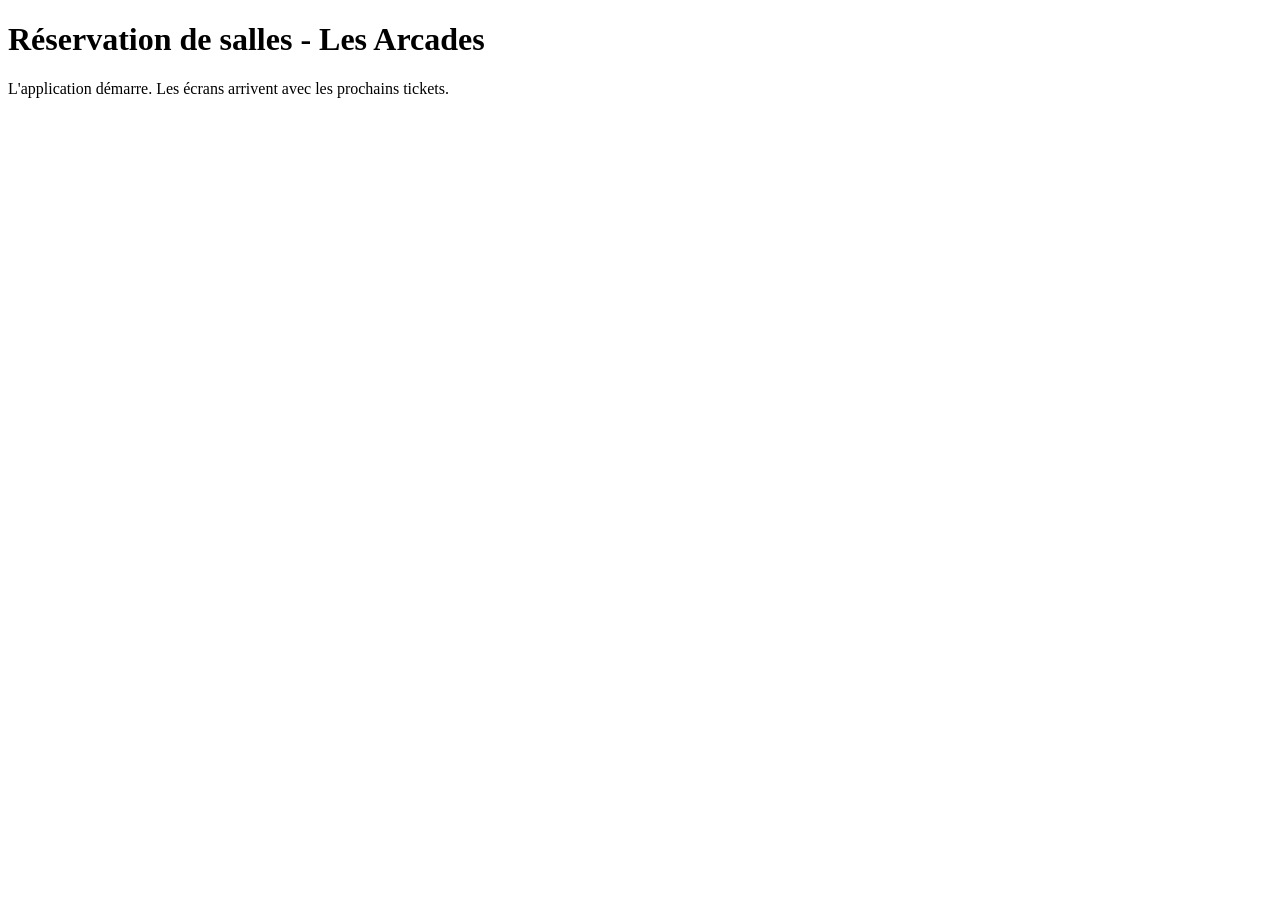
==== projets/reservation-coworking/app/reservation/static/index.html @ 596954ae "reservation-coworking: incrément socle en cours (T-010, T-056 EN_REVUE), DEC-011 - equipe/ : allocat" ====
<!doctype html>
<html lang="fr">
<head>
  <meta charset="utf-8">
  <meta name="viewport" content="width=device-width, initial-scale=1">
  <title>Réservation de salles - Les Arcades</title>
</head>
<body>
  <main>
    <h1>Réservation de salles - Les Arcades</h1>
    <p>L'application démarre. Les écrans arrivent avec les prochains tickets.</p>
  </main>
</body>
</html>
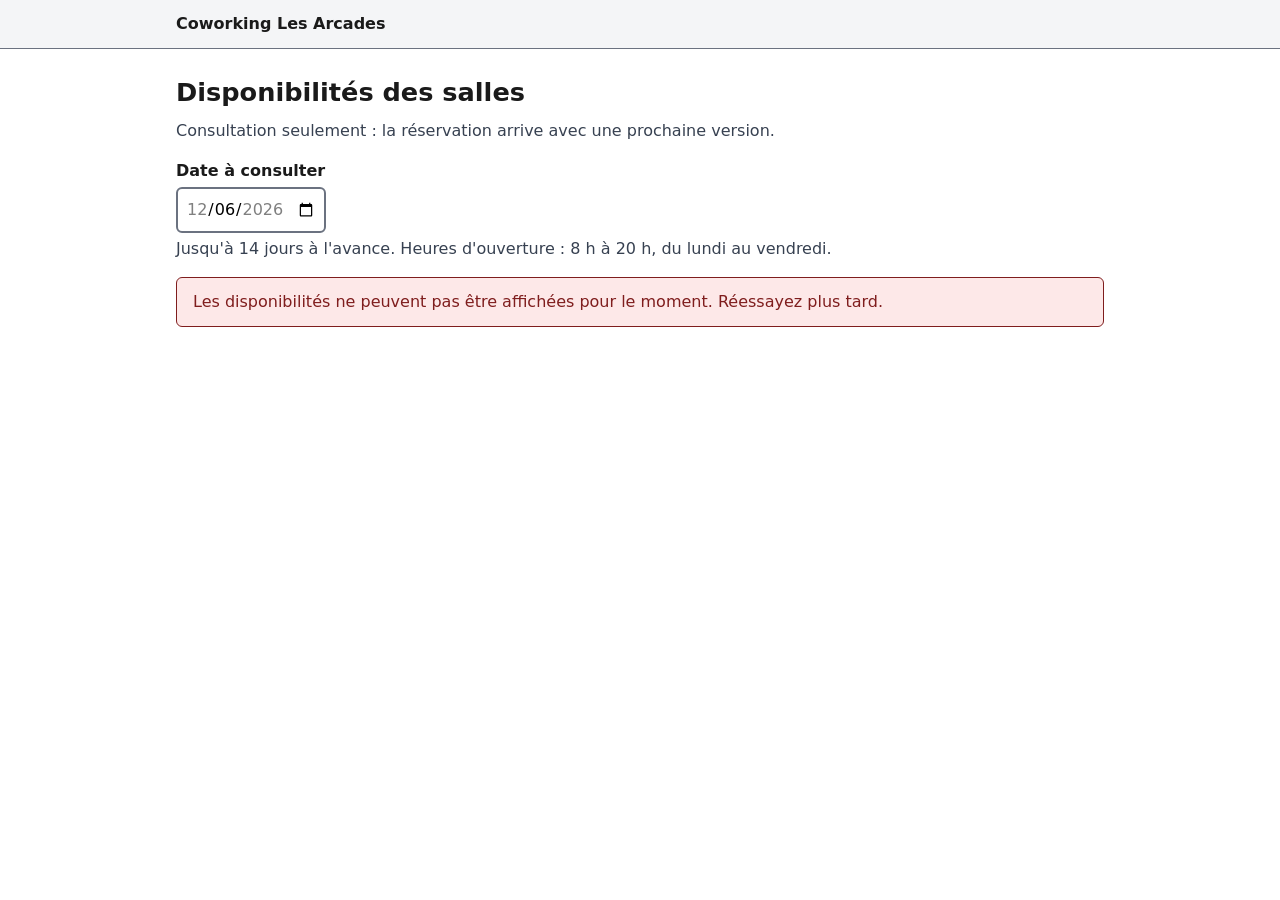
==== commit dc53a1d0: "T-055 : page de consultation des disponibilités (lecture seule) Front HTML/CSS/JS sans build sur GET" ====
--- a/projets/reservation-coworking/app/reservation/static/index.html
+++ b/projets/reservation-coworking/app/reservation/static/index.html
@@ -3,12 +3,28 @@
 <head>
   <meta charset="utf-8">
   <meta name="viewport" content="width=device-width, initial-scale=1">
-  <title>Réservation de salles - Les Arcades</title>
+  <title>Disponibilités des salles - Les Arcades</title>
+  <link rel="stylesheet" href="css/style.css">
+  <script type="module" src="js/disponibilites.js"></script>
 </head>
 <body>
+  <header class="entete">
+    <p class="marque">Coworking Les Arcades</p>
+  </header>
   <main>
-    <h1>Réservation de salles - Les Arcades</h1>
-    <p>L'application démarre. Les écrans arrivent avec les prochains tickets.</p>
+    <h1>Disponibilités des salles</h1>
+    <p class="aide">Consultation seulement : la réservation arrive avec une prochaine version.</p>
+
+    <div class="choix-date">
+      <label for="date">Date à consulter</label>
+      <input type="date" id="date" name="date" aria-describedby="aide-date">
+      <p id="aide-date" class="aide">Jusqu'à 14&nbsp;jours à l'avance. Heures d'ouverture : 8&nbsp;h à 20&nbsp;h, du lundi au vendredi.</p>
+    </div>
+
+    <p id="message" role="status" aria-live="polite" hidden></p>
+
+    <div id="salles"></div>
+    <noscript><p class="message-erreur">Cette page a besoin de JavaScript pour afficher les disponibilités.</p></noscript>
   </main>
 </body>
 </html>
--- a/projets/reservation-coworking/app/reservation/static/css/style.css
+++ b/projets/reservation-coworking/app/reservation/static/css/style.css
@@ -0,0 +1,76 @@
+/* Feuille de style commune du front (T-055) : reprise par T-022 et T-023.
+   Aucune ressource externe (CSP : style-src 'self'). Contraste AA visé. */
+
+:root {
+  --texte: #1a1a1a;
+  --fond: #ffffff;
+  --fond-doux: #f4f5f7;
+  --bordure: #6b7280;
+  --accent: #1d4ed8;
+  --libre-fond: #e6f4ea;
+  --libre-texte: #0b5d1e;
+  --occupe-fond: #fde8e8;
+  --occupe-texte: #9b1c1c;
+  --passe-fond: #e5e7eb;
+  --passe-texte: #374151;
+  --erreur-fond: #fde8e8;
+  --erreur-texte: #7f1d1d;
+}
+
+* { box-sizing: border-box; }
+
+body {
+  margin: 0;
+  font-family: system-ui, -apple-system, "Segoe UI", Roboto, Arial, sans-serif;
+  line-height: 1.5;
+  color: var(--texte);
+  background: var(--fond);
+}
+
+.entete { background: var(--fond-doux); border-bottom: 1px solid var(--bordure); }
+.marque { margin: 0; padding: 0.75rem 1rem; font-weight: 600; max-width: 60rem; margin-inline: auto; }
+
+main { max-width: 60rem; margin: 0 auto; padding: 1rem; }
+h1 { font-size: 1.6rem; margin: 0.5rem 0; }
+h2 { font-size: 1.2rem; margin: 0 0 0.5rem; }
+
+.aide { color: var(--passe-texte); margin: 0.25rem 0 1rem; }
+
+.choix-date label { display: block; font-weight: 600; margin-bottom: 0.25rem; }
+.choix-date input {
+  font: inherit;
+  padding: 0.5rem;
+  min-height: 2.75rem;
+  border: 2px solid var(--bordure);
+  border-radius: 0.375rem;
+}
+
+:focus-visible { outline: 3px solid var(--accent); outline-offset: 2px; }
+
+#message { padding: 0.75rem 1rem; border-radius: 0.375rem; background: var(--fond-doux); }
+#message[hidden] { display: none; }
+.message-erreur { background: var(--erreur-fond) !important; color: var(--erreur-texte); border: 1px solid var(--erreur-texte); }
+
+#salles { display: grid; grid-template-columns: repeat(3, 1fr); gap: 1rem; margin-top: 1rem; }
+.salle { border: 1px solid var(--bordure); border-radius: 0.5rem; padding: 1rem; }
+
+.creneaux { list-style: none; margin: 0; padding: 0; display: grid; gap: 0.375rem; }
+.creneau {
+  display: flex;
+  justify-content: space-between;
+  gap: 0.5rem;
+  padding: 0.375rem 0.625rem;
+  border-radius: 0.375rem;
+  border: 1px solid transparent;
+}
+.statut { font-weight: 600; white-space: nowrap; }
+.creneau-libre { background: var(--libre-fond); color: var(--libre-texte); border-color: var(--libre-texte); }
+.creneau-occupe { background: var(--occupe-fond); color: var(--occupe-texte); border-color: var(--occupe-texte); }
+.creneau-passe { background: var(--passe-fond); color: var(--passe-texte); border-color: var(--bordure); }
+
+/* Téléphone : les salles passent les unes sous les autres (architecture § 6, seuil 600 px). */
+@media (max-width: 600px) {
+  #salles { grid-template-columns: 1fr; }
+  h1 { font-size: 1.35rem; }
+  .choix-date input { width: 100%; }
+}
